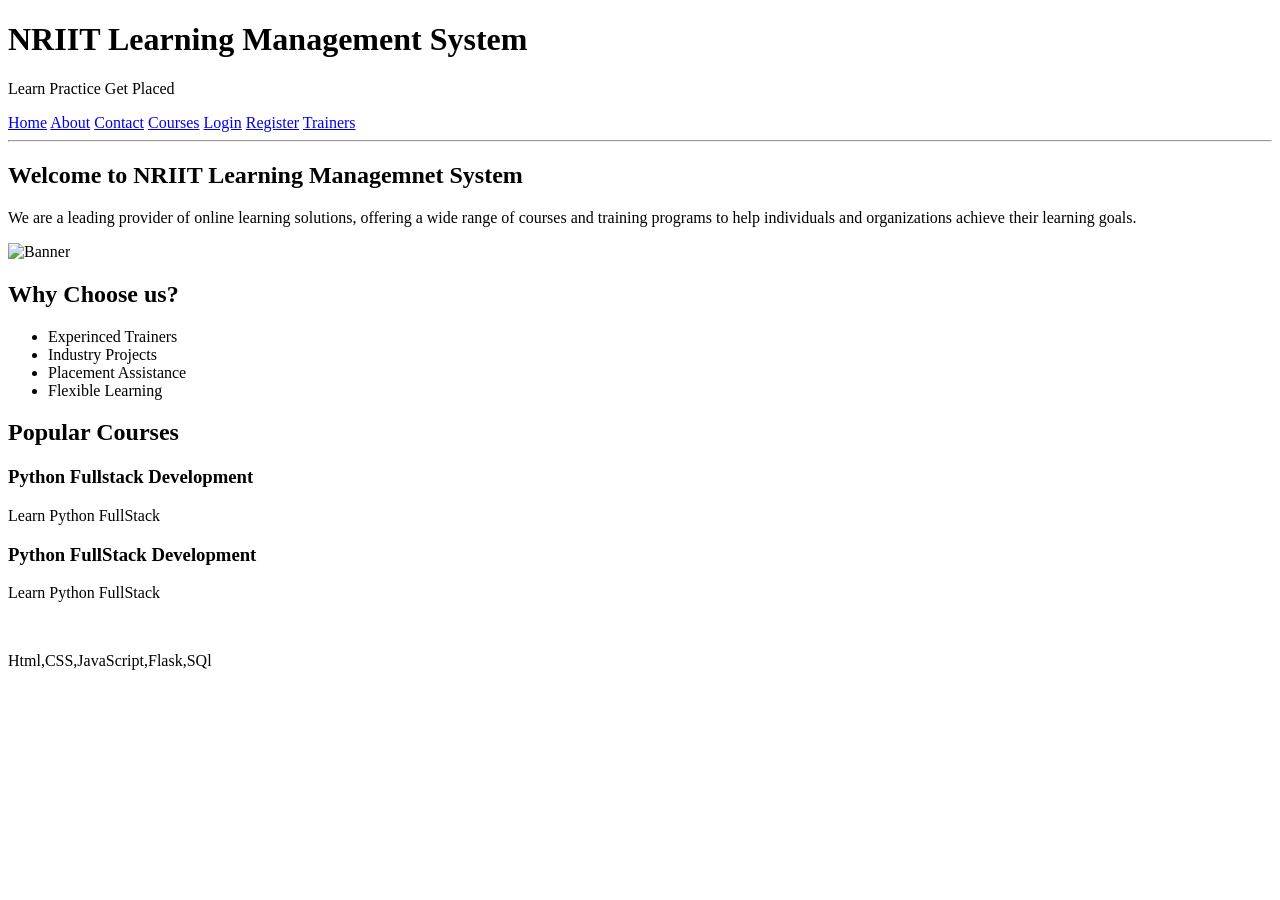
==== index.html @ 5d19f594 "updated" ====
<!DOCTYPE html>
<html lang="en">
<head>
    <meta charset="UTF-8">
    <meta name="viewport" content="width=device-width, initial-scale=1.0">
    <title>Python FullStack</title>
</head>
<body>
    <header>
        <h1>NRIIT Learning Management System</h1>
        <p>Learn Practice Get Placed</p>
        <nav>
            <a href="index.html">Home</a>
            <a href="about.html">About</a>
            <a href="contact.html">Contact</a>
            <a href="courses.html">Courses</a>
            <a href="login.html">Login</a>
            <a href="register.html">Register</a>
            <a href="trainers.html">Trainers</a>
        </nav>
        <hr>
    </header>
    <main>
        <section>
            <h2>Welcome to NRIIT Learning Managemnet System</h2>
            <p>We are a leading provider of online learning solutions, offering a wide range of courses and training programs to help individuals and organizations achieve their learning goals. </p>
            <img src="images/image.jpg" alt="Banner" width="500">
        </section>
        <section>
            <h2>Why Choose us?</h2>
            <ul>
                <li>Experinced Trainers</li>
                <li>Industry Projects</li>
                <li>Placement Assistance</li>
                <li>Flexible Learning</li>
            </ul>
        </section>
        <section>
            <h2>Popular Courses</h2>
            <article>
                <h3>Python Fullstack Development</h3>
                <p>Learn Python FullStack</p>
                </article>
                <h3>Python FullStack Development</h3>
                <P>Learn Python FullStack</P><br>
                <p>
                    Html,CSS,JavaScript,Flask,SQl
                    </p>
                </section>
        </section>
    </main>

</body>

</html>
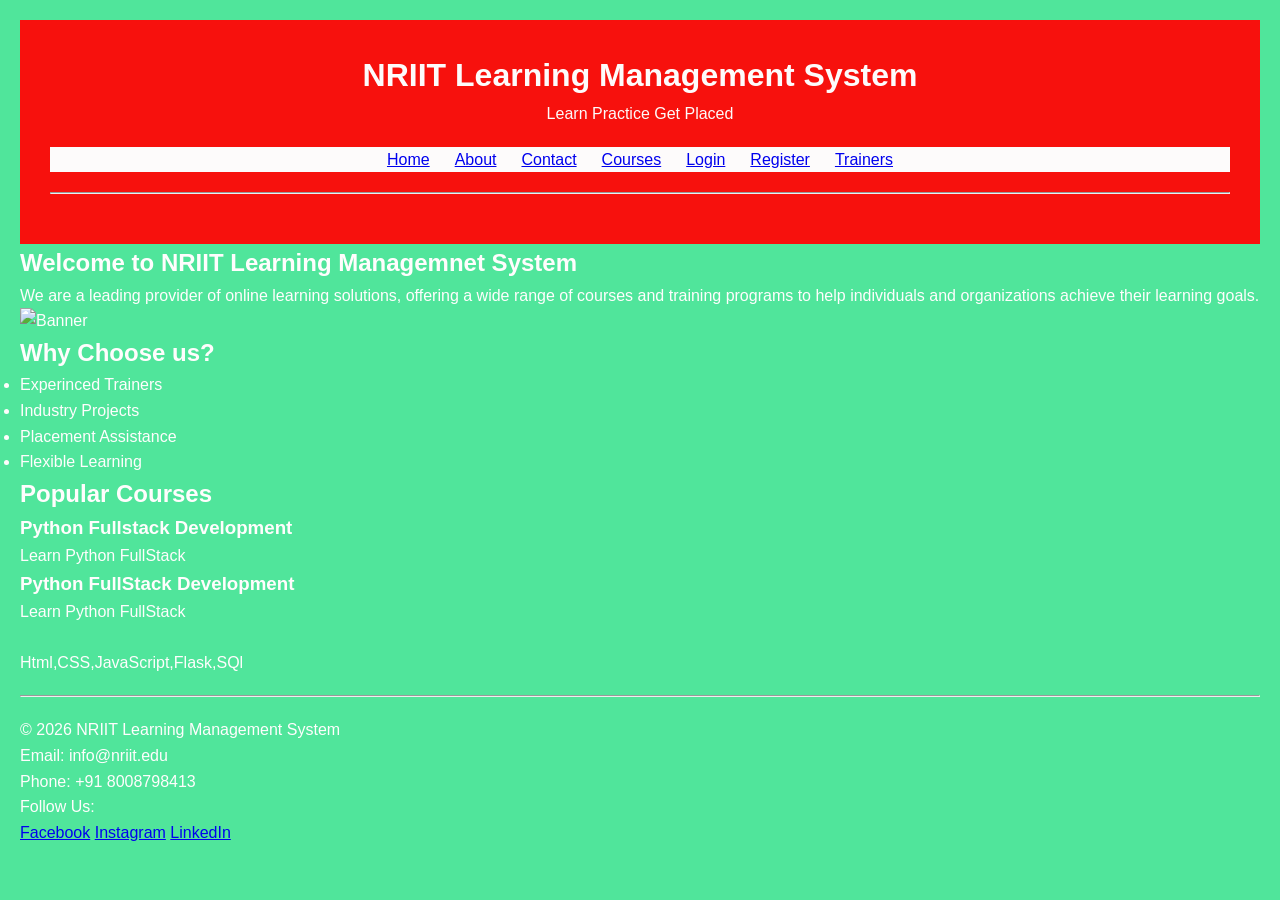
==== commit ac5aefc8: "update style.css" ====
--- a/index.html
+++ b/index.html
@@ -3,6 +3,7 @@
 <head>
     <meta charset="UTF-8">
     <meta name="viewport" content="width=device-width, initial-scale=1.0">
+    <link rel="stylesheet" href="css/style.css">
     <title>Python FullStack</title>
 </head>
 <body>
@@ -49,6 +50,16 @@
                 </section>
         </section>
     </main>
+     <footer>
+        <hr>
+        <p>&copy; 2026 NRIIT Learning Management System</p>
+        <p>Email: info@nriit.edu</p>
+        <p>Phone: +91 8008798413</p>
+        <p>Follow Us:</p>
+        <a href="#">Facebook</a>
+        <a href="#">Instagram</a>
+        <a href="#">LinkedIn</a>
+    </footer>
 
 </body>
 
--- a/css/style.css
+++ b/css/style.css
@@ -0,0 +1,33 @@
+*{
+    margin: 0;
+    padding: 0;
+    box-sizing:border-box;
+
+}
+
+body{
+    font-family: Arial, Helvetica, sans-serif;
+    line-height: 1.6;
+    background-color:#0bdb73b6;
+    color: #fffdfd;
+    padding: 20px;
+
+}
+header{
+    background-color: #ff0707f3;
+    color: #fdfbfb;
+    padding:30px;
+    text-align:center;
+}
+hr{
+    margin: 20px 0;
+
+}
+nav{
+    background-color: #fdfbfb;
+    justify-content: center;
+    gap : 25px;
+    margin-top: 20px;
+    flex-wrap: wrap;
+    display: flex;
+}
